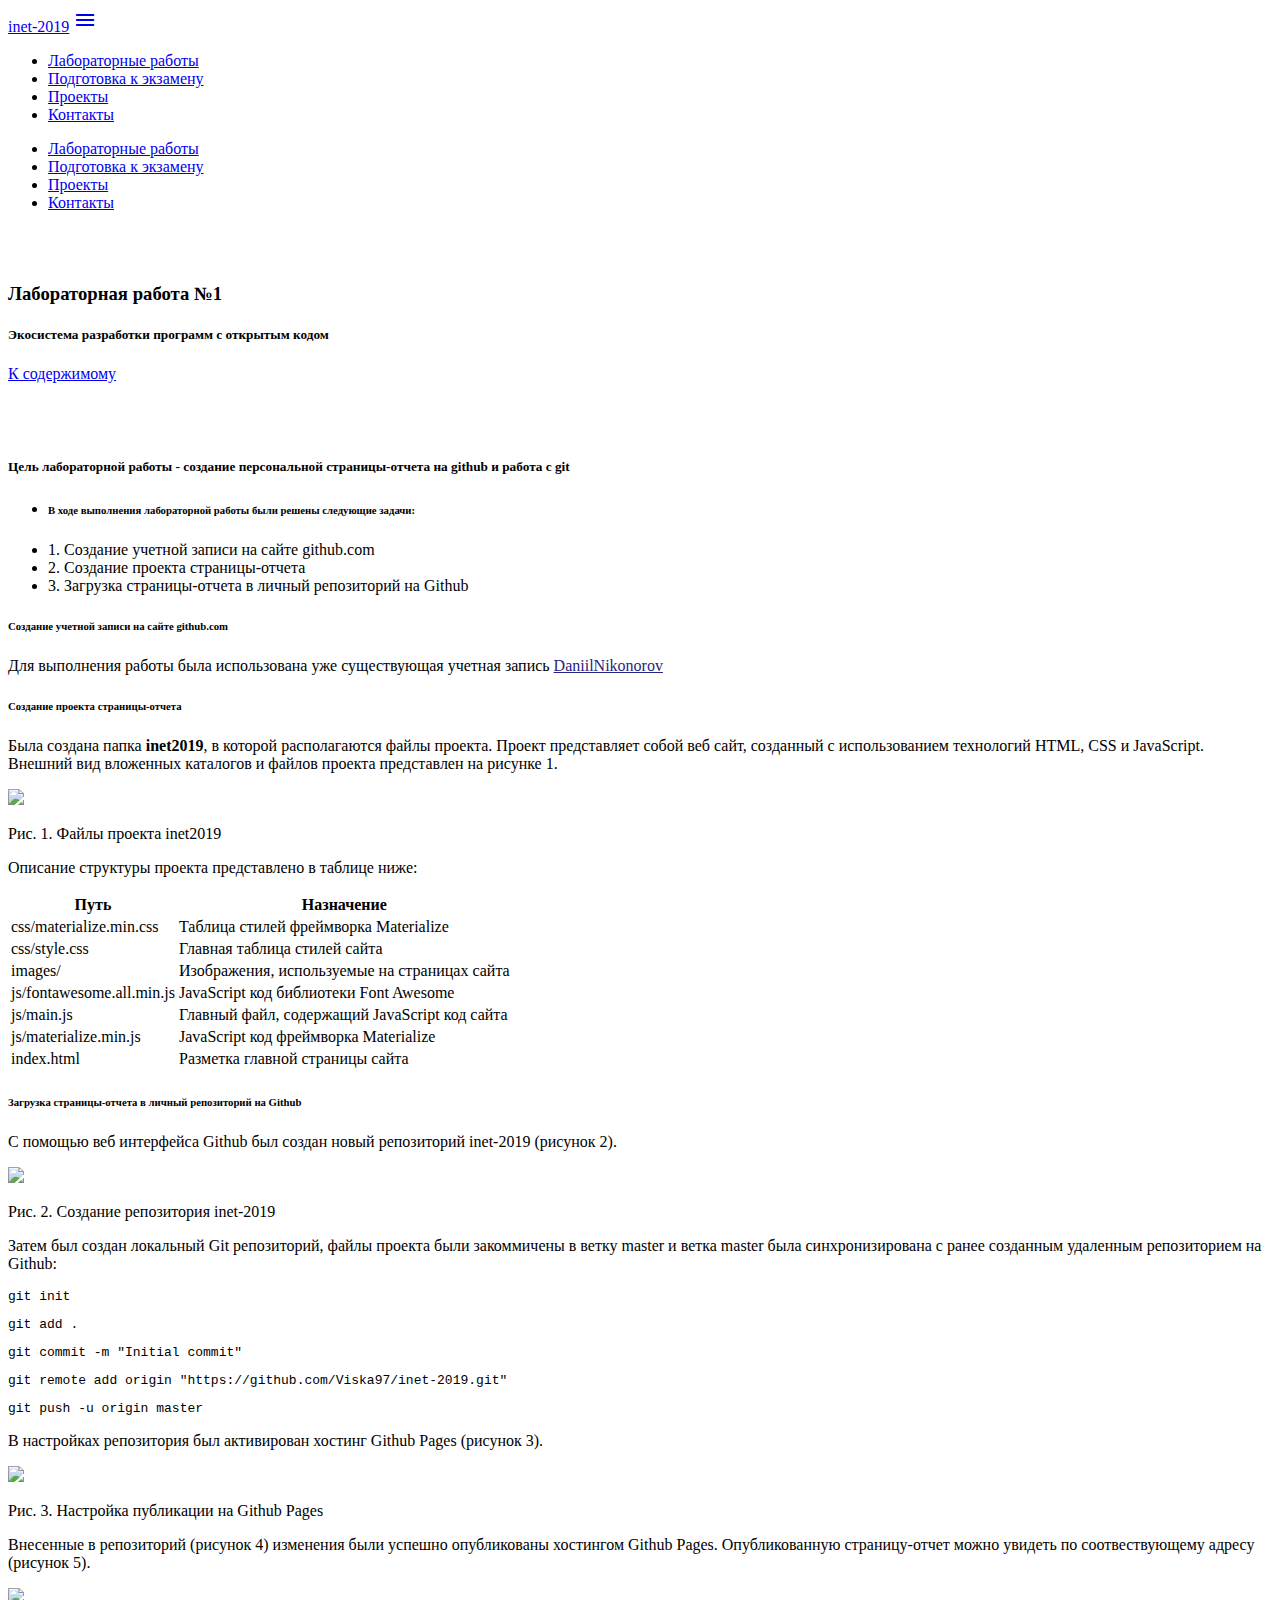
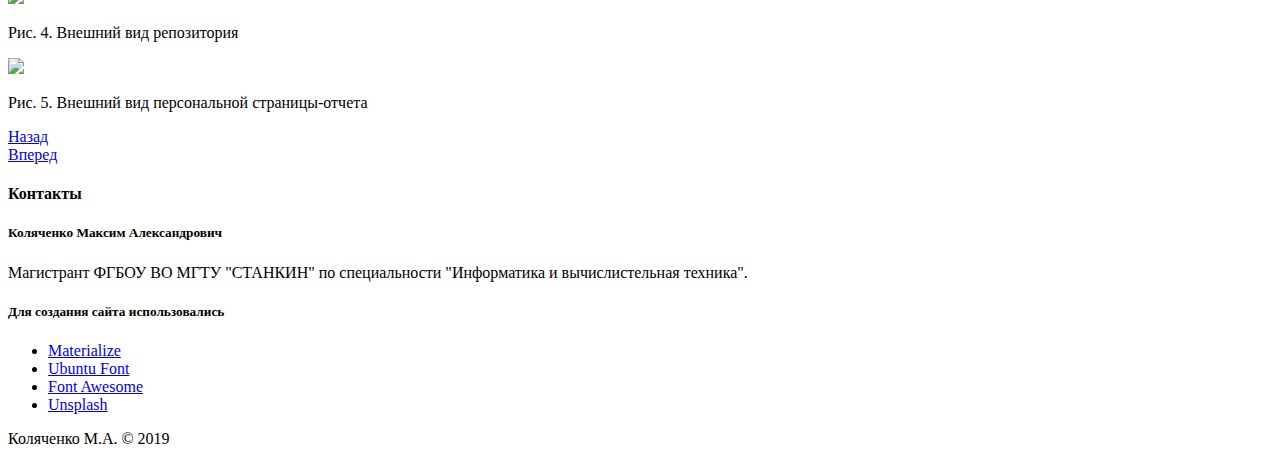
==== lab1.html @ 4e1b0171 "Add web site info" ====
<!DOCTYPE html>
<html>

<head>
    <!--Импорт Google иконок-->
    <link href="https://fonts.googleapis.com/icon?family=Material+Icons" rel="stylesheet">

    <!--Импорт шрифта Ubuntu из каталога Google-->
    <link href="https://fonts.googleapis.com/css?family=Ubuntu&display=swap" rel="stylesheet">

    <!--Импорт materialize.css-->
    <link type="text/css" rel="stylesheet" href="css/materialize.min.css" media="screen,projection" />

    <!--Импорт materialize.css-->
    <link type="text/css" rel="stylesheet"
        href="https://cdnjs.cloudflare.com/ajax/libs/highlight.js/9.15.10/styles/default.min.css">

    <!--Импорт стилей css-->
    <link type="text/css" rel="stylesheet" href="css/style.css" media="screen,projection" />

    <!--Информация для браузера об оптимизации для мобильных устройств-->
    <meta name="viewport" content="width=device-width, initial-scale=1.0" />

    <!--Заголовок страницы-->
    <title>inet 2019 Лабораторная работа №1 - Коляченко М.А.</title>
</head>

<body>
    <!--Десктопное меню-->
    <div id="home" class="navbar-fixed scrollspy">
        <nav class="toolbar">
            <div class="container">
                <div class="nav-wrapper">
                    <a href="index.html#home" class="brand-logo">inet-2019</a>
                    <a href="#" data-target="mobile-demo" class="sidenav-trigger"><i class="material-icons">menu</i></a>
                    <ul class="right hide-on-med-and-down">
                        <li>
                            <a href="index.html#labs">Лабораторные работы</a>
                        </li>
                        <li>
                            <a href="index.html#exam">Подготовка к экзамену</a>
                        </li>
                        <li>
                            <a href="index.html#projects">Проекты</a>
                        </li>
                        <li>
                            <a href="#contact">Контакты</a>
                        </li>
                    </ul>
                </div>
            </div>
        </nav>
    </div>

    <!--Мобильное меню-->
    <ul class="sidenav sidenav-close" id="mobile-demo">
        <li>
            <a href="index.html#labs">Лабораторные работы</a>
        </li>
        <li>
            <a href="index.html#exam">Подготовка к экзамену</a>
        </li>
        <li>
            <a href="index.html#projects">Проекты</a>
        </li>
        <li>
            <a href="#contact">Контакты</a>
        </li>
    </ul>

    <!--Баннер-->
    <div class="parallax-container labs">
        <div class="section no-pad-bot">
            <div class="container">
                <br><br>
                <h3 class="header center">Лабораторная работа №1</h3>
                <div class="row center">
                    <h5 class="header col s12 light">Экосистема разработки программ с открытым кодом
                    </h5>
                </div>
                <div class="row center">
                    <a href="#lab" class="btn-large waves-effect waves-light green lighten-1">К содержимому</a>
                </div>
                <br><br>
            </div>
        </div>
        <div class="parallax"><img src="images/lab1.jpg" alt=""></div>
    </div>

    <!--Содержимое-->
    <div id="lab" class="section scrollspy">
        <div class="container white">
            <div class="row">
                <div class="col s12 m10 offset-m1 l10 offset-l1">

                    <div class="row"></div>

                    <h5 class="center-align">Цель лабораторной работы - создание персональной страницы-отчета на github
                        и работа с git</h5>

                    <div class="row"></div>

                    <ul class="collection with-header">
                        <li class="collection-header">
                            <h6>В ходе выполнения лабораторной работы были решены следующие задачи:</h6>
                        </li>
                        <li class="collection-item">1. Создание учетной записи на сайте
                            github.com</li>
                        <li class="collection-item">2. Создание проекта страницы-отчета</li>
                        <li class="collection-item">3. Загрузка страницы-отчета в личный репозиторий на
                            Github</li>
                    </ul>

                    <div class="row"></div>

                    <h6 class="center-align">Создание учетной записи на сайте github.com</h6>

                    <p>Для выполнения работы была использована уже существующая учетная запись <a style="color:#242582;"
                            href="https://github.com/DaniilNikonorov" target="_blank">
                        DaniilNikonorov</a></p>

                    <div class="row"></div>
                    <h6 class="center-align">Создание проекта страницы-отчета</h6>

                    <p>Была создана папка <b>inet2019</b>, в которой располагаются файлы проекта. Проект представляет
                        собой веб
                        сайт, созданный с использованием технологий HTML, CSS и JavaScript. Внешний вид вложенных
                        каталогов и файлов проекта представлен на рисунке 1.</p>

                    <img class="materialboxed center-block" width="400" src="images/project-folder.png">

                    <p class="center-align">Рис. 1. Файлы проекта inet2019</p>

                    <p>Описание структуры проекта представлено в таблице ниже:</p>

                    <table class="highlight">
                        <thead>
                            <tr>
                                <th>Путь</th>
                                <th>Назначение</th>
                            </tr>
                        </thead>

                        <tbody>
                            <tr>
                                <td>css/materialize.min.css</td>
                                <td>Таблица стилей фреймворка Materialize</td>
                            </tr>
                            <tr>
                                <td>css/style.css</td>
                                <td>Главная таблица стилей сайта</td>
                            </tr>
                            <tr>
                                <td>images/</td>
                                <td>Изображения, используемые на страницах сайта</td>
                            </tr>
                            <tr>
                                <td>js/fontawesome.all.min.js</td>
                                <td>JavaScript код библиотеки Font Awesome</td>
                            </tr>
                            <tr>
                                <td>js/main.js</td>
                                <td>Главный файл, содержащий JavaScript код сайта</td>
                            </tr>
                            <tr>
                                <td>js/materialize.min.js</td>
                                <td>JavaScript код фреймворка Materialize</td>
                            </tr>
                            <tr>
                                <td>index.html</td>
                                <td>Разметка главной страницы сайта</td>
                            </tr>
                        </tbody>
                    </table>

                    <div class="row"></div>

                    <h6 class="center-align">Загрузка страницы-отчета в личный репозиторий на
                        Github</h6>

                    <p>С помощью веб интерфейса Github был создан новый репозиторий inet-2019 (рисунок 2).</p>

                    <img class="materialboxed center-block" width="400" src="images/repository-creation.png">

                    <p class="center-align">Рис. 2. Создание репозитория inet-2019</p>

                    <p>Затем был создан локальный Git репозиторий, файлы проекта были закоммичены в ветку master и ветка
                        master была синхронизирована с ранее созданным удаленным репозиторием на Github:</p>

                    <pre><code class="java"><p>git init</p><p>git add .</p><p>git commit -m "Initial commit"</p><p>git remote add origin "https://github.com/Viska97/inet-2019.git"</p><p>git push -u origin master</p></code></pre>

                    <p>В настройках репозитория был активирован хостинг Github Pages (рисунок 3).</p>

                    <img class="materialboxed center-block" width="400" src="images/pages-publish.png">

                    <p class="center-align">Рис. 3. Настройка публикации на Github Pages</p>

                    <p>Внесенные в репозиторий (рисунок 4) изменения были успешно опубликованы хостингом Github Pages.
                        Опубликованную страницу-отчет можно увидеть по соотвествующему адресу (рисунок 5).</p>

                    <img class="materialboxed center-block" width="400" src="images/repository.png">

                    <p class="center-align">Рис. 4. Внешний вид репозитория</p>

                    <img class="materialboxed center-block" width="400" src="images/landing.png">

                    <p class="center-align">Рис. 5. Внешний вид персональной страницы-отчета</p>

                </div>
            </div>
            <div class="row">
                <div class="col s12 m3 offset-m1">
                    <a href="index.html#labs" class="btn-small waves-effect waves-light green lighten-1">Назад</a>
                </div>
                <div class="col s12 m3">

                </div>
                <div class="col s12 m3 offset-l1"><a href="lab2.html"
                        class="btn-small waves-effect waves-light green lighten-1">Вперед</a></div>
            </div>
            <div class="row">
            </div>
        </div>
    </div>

    <!--Контакты-->
    <div id="contact" class="section contacts section-follow center scrollspy">
        <div class="container">
            <div class="row">
                <div class="col s12">
                    <h4>Контакты</h4>
                    <a href="https://github.com/DaniilNikonorov" target="_blank" class="white-text">
                        <i class="fab fa-github fa-4x"></i>
                    </a>
                    <a href="https://vk.com/dnikonorov" target="_blank" class="white-text">
                        <i class="fab fa-vk fa-4x"></i>
                    </a>
                </div>
            </div>
        </div>
    </div>

    <!--Футер-->
    <footer class="page-footer contacts">
        <div class="container">
            <div class="row">
                <div class="col l6 s12">
                    <h5 class="white-text">Коляченко Максим Александрович</h5>
                    <p class="grey-text text-lighten-4">Магистрант ФГБОУ ВО МГТУ "СТАНКИН" по специальности
                        "Информатика
                        и вычислистельная техника".</p>


                </div>
                <div class="col l6 s12">
                    <h5 class="white-text">Для создания сайта использовались</h5>
                    <ul>
                        <li><a class="white-text" href="https://materializecss.com" target="_blank">Materialize</a>
                        </li>
                        <li><a class="white-text" href="https://fonts.google.com/specimen/Ubuntu" target="_blank">Ubuntu
                                Font</a></li>
                        <li><a class="white-text" href="https://fontawesome.com" target="_blank">Font Awesome</a>
                        </li>
                        <li><a class="white-text" href="https://unsplash.com" target="_blank">Unsplash</a></li>
                    </ul>
                </div>
            </div>
        </div>
        <div class="footer-copyright">
            <div class="container">
                <p>Коляченко М.А. &copy; 2019</p>
            </div>
        </div>
    </footer>

    <!--Инициализация JavaScript в конце для оптимизации загрузки-->
    <script type="text/javascript" src="js/materialize.min.js"></script>
    <script type="text/javascript" src="js/main.js"></script>
    <script type="text/javascript" src="js/fontawesome.all.min.js"></script>
    <script type="text/javascript"
        src="https://cdnjs.cloudflare.com/ajax/libs/highlight.js/9.15.10/highlight.min.js"></script>
</body>

</html>
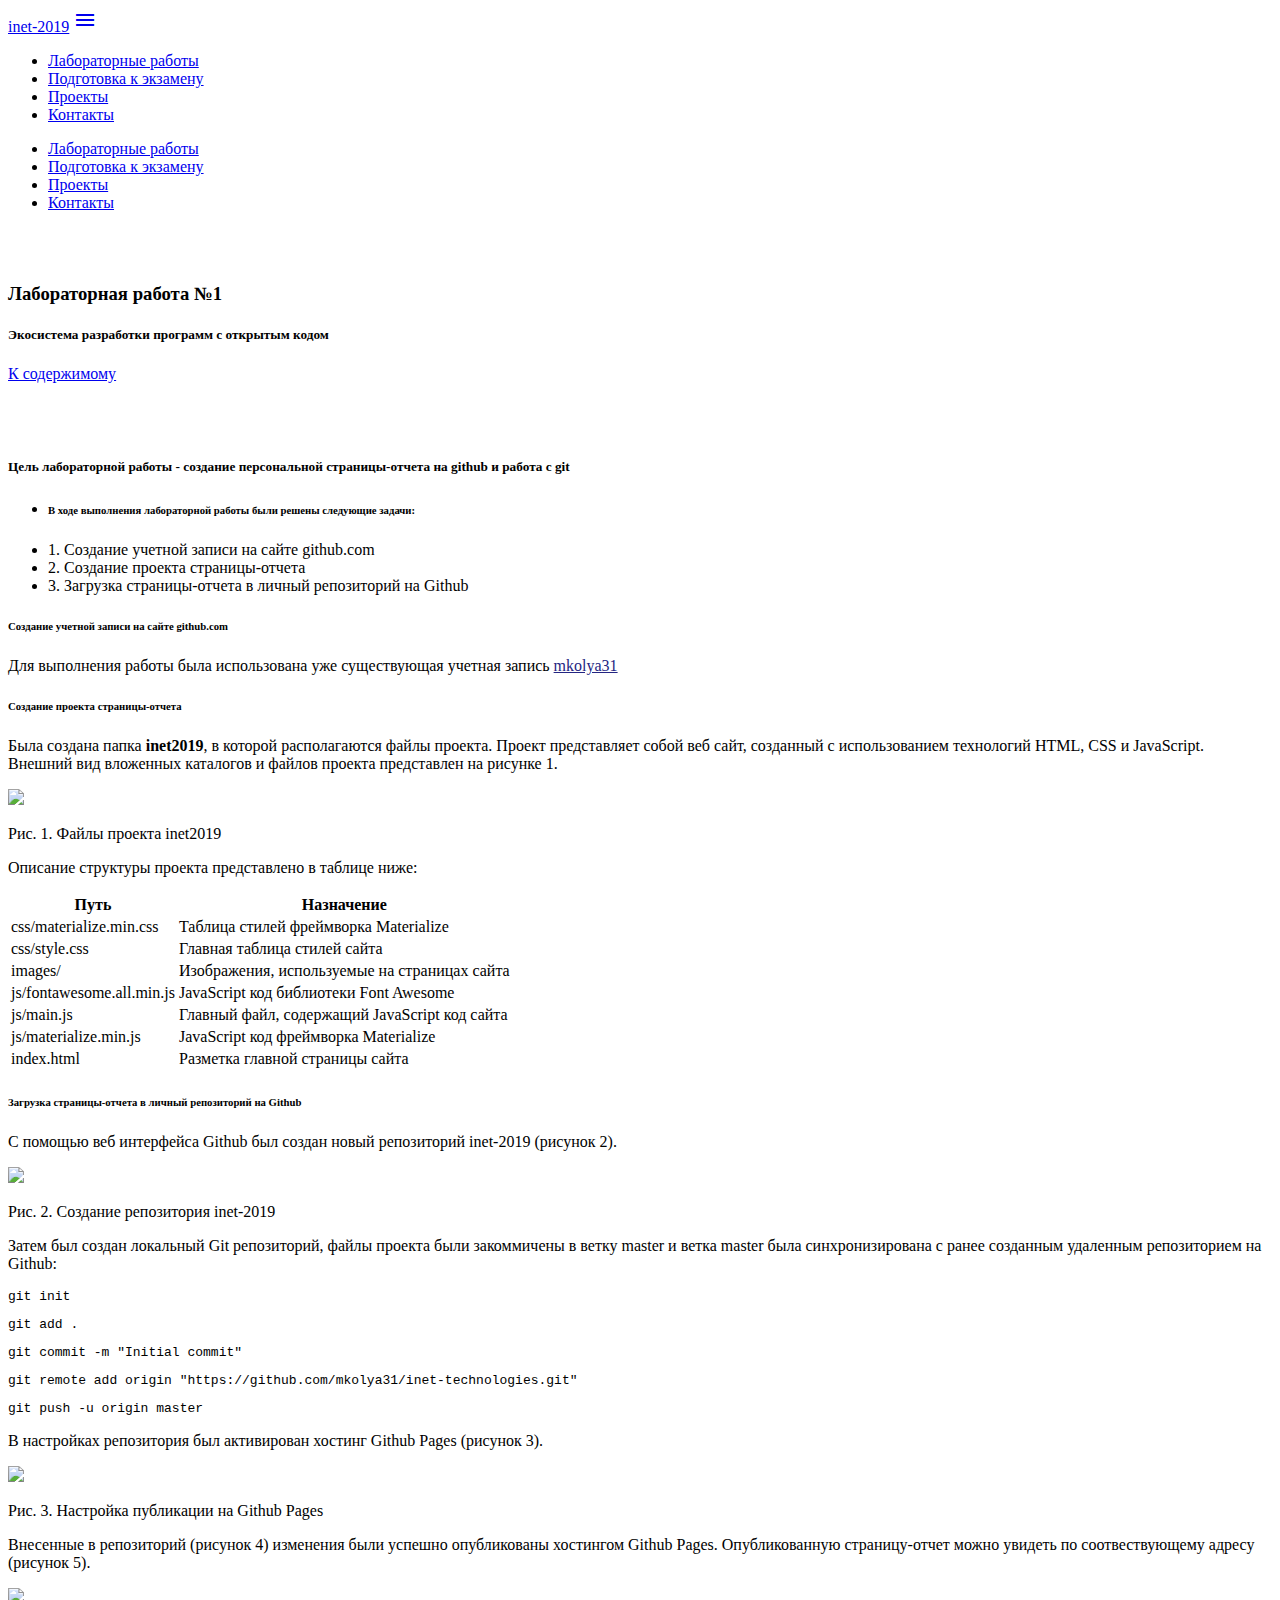
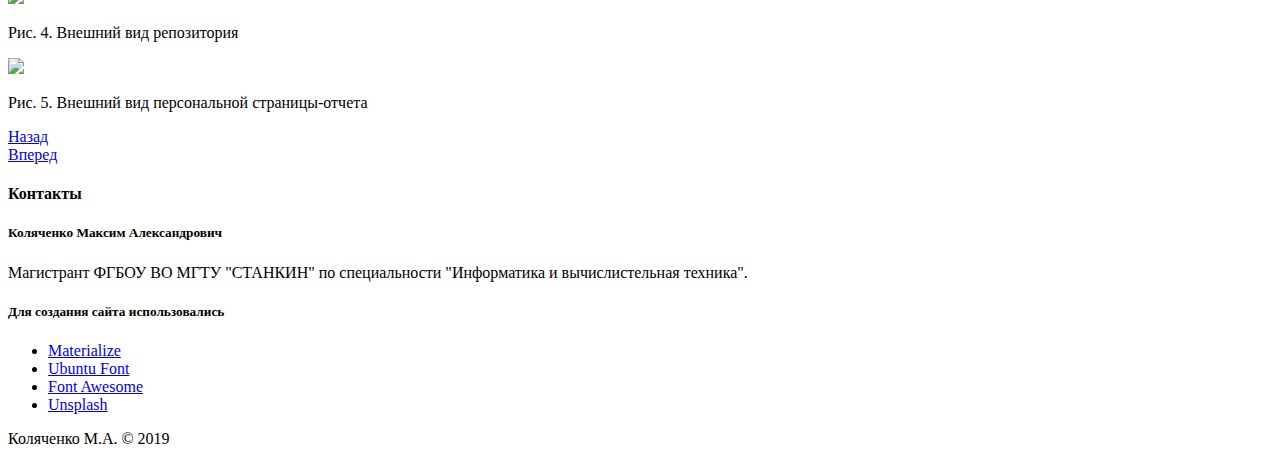
==== commit 59651579: "Fix repo href" ====
--- a/lab1.html
+++ b/lab1.html
@@ -116,8 +116,8 @@
                     <h6 class="center-align">Создание учетной записи на сайте github.com</h6>
 
                     <p>Для выполнения работы была использована уже существующая учетная запись <a style="color:#242582;"
-                            href="https://github.com/DaniilNikonorov" target="_blank">
-                        DaniilNikonorov</a></p>
+                            href="https://github.com/mkolya31/inet-technologies" target="_blank">
+                        mkolya31</a></p>
 
                     <div class="row"></div>
                     <h6 class="center-align">Создание проекта страницы-отчета</h6>
@@ -187,7 +187,7 @@
                     <p>Затем был создан локальный Git репозиторий, файлы проекта были закоммичены в ветку master и ветка
                         master была синхронизирована с ранее созданным удаленным репозиторием на Github:</p>
 
-                    <pre><code class="java"><p>git init</p><p>git add .</p><p>git commit -m "Initial commit"</p><p>git remote add origin "https://github.com/Viska97/inet-2019.git"</p><p>git push -u origin master</p></code></pre>
+                    <pre><code class="java"><p>git init</p><p>git add .</p><p>git commit -m "Initial commit"</p><p>git remote add origin "https://github.com/mkolya31/inet-technologies.git"</p><p>git push -u origin master</p></code></pre>
 
                     <p>В настройках репозитория был активирован хостинг Github Pages (рисунок 3).</p>
 
